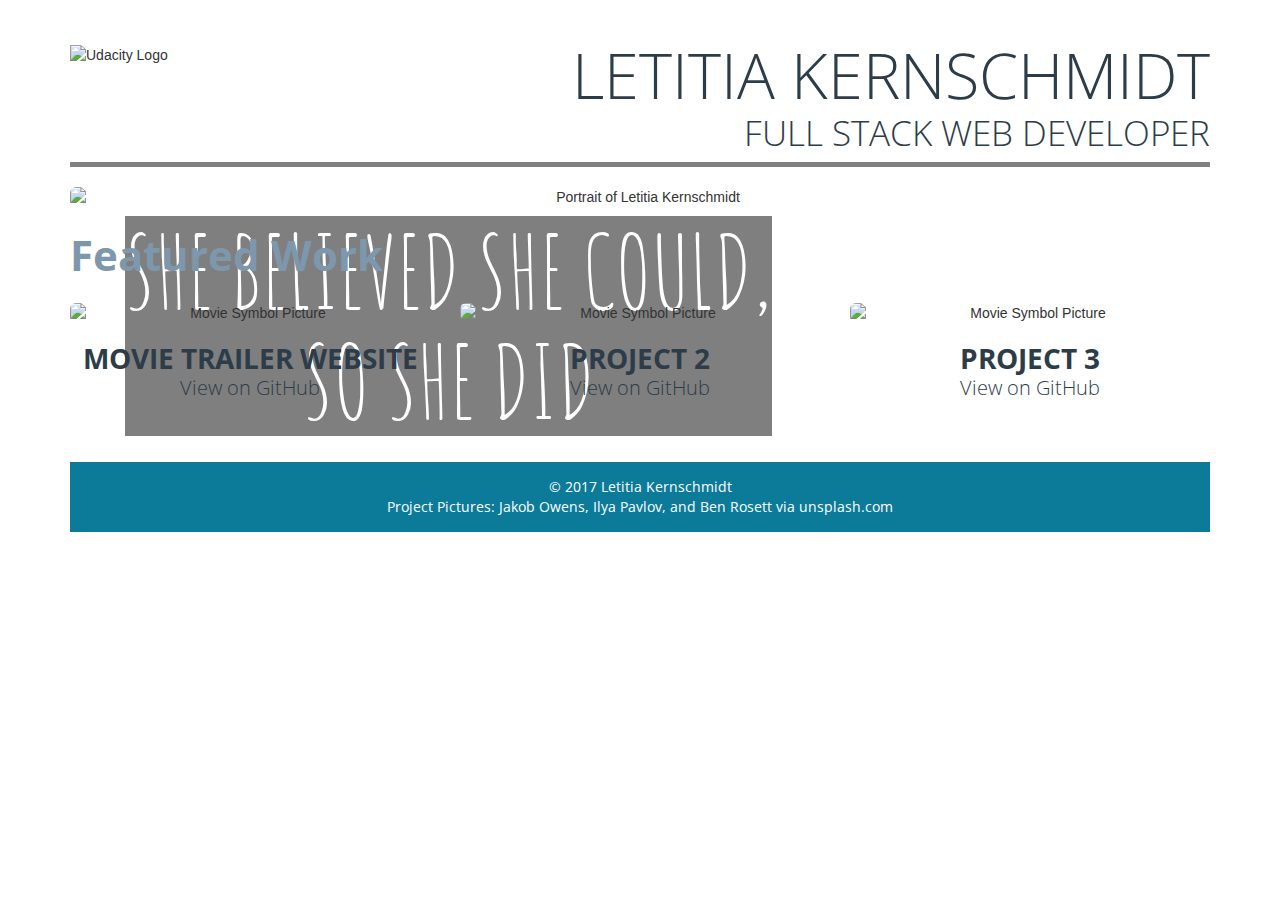
==== portfolio_bootstrap.html @ db1d679e "Add files via upload" ====
<!DOCTYPE html>
<html lang="en">
  <head>
    <meta charset="utf-8">
    <meta name="description" content="Portfolio Webpage of Letitia Kernschmidt">
    <meta name="author" content="Letitia Kernschmidt">
    <meta name="viewport" content="width=device-width, initial-scale=1.0">
    <title>Letitia Kernschmidt</title>
    <link rel="stylesheet" href="https://maxcdn.bootstrapcdn.com/bootstrap/3.3.7/css/bootstrap.min.css">
    <script src="https://ajax.googleapis.com/ajax/libs/jquery/3.2.0/jquery.min.js"></script>
    <script src="https://maxcdn.bootstrapcdn.com/bootstrap/3.3.7/js/bootstrap.min.js"></script>
    <link rel="stylesheet" href="https://fonts.googleapis.com/css?family=Open+Sans+Condensed:300">
    <link rel="stylesheet" href="https://fonts.googleapis.com/css?family=Amatic+SC">
    <link rel="stylesheet" href="portfolio_stylesheet.css">
  </head>
  <body>
    <main class="container">
      <!-- Includes a header -->
      <header>
        <div class="page-header">
          <div class="pull-left">
            <img class="logo" src="https://cdn.worldvectorlogo.com/logos/udacity.svg" alt="Udacity Logo">
          </div>
          <div class="pull-right">
            <h1 class="name text-right">Letitia Kernschmidt</h1>
            <h3 class="job-description text-right">Full Stack Web Developer</h3>
          </div>
          <div class="clearfix"></div>
        </div>
      </header>
      <!-- Includes a hero image with a personal quote -->
      <div class="row">
        <div class="col-sm-12">
          <img class="hero-image img-rounded img-responsive" src="img/1.jpg" alt="Portrait of Letitia Kernschmidt">
          <div class="hero-text"><h2 class="hero-quote">She believed she could, <br> so she did</h2></div>
        </div>
      </div>
      <!-- Section heading -->
      <div class="row">
        <div class="col-sm-12">
          <h1 class="text-left heading">Featured Work</h1>
        </div>
      </div>
      <!-- Displays the featured projects
      Note: Since I did not have more than one project on GitHub yet, all the
      links currently point to the same project -->
      <div class="row">
        <article class="col-sm-4">
          <img class="img-rounded img-responsive project-image" src="img/movies.jpg" alt="Movie Symbol Picture">
          <h1 class="text-center project-name"> Movie Trailer Website </h1>
          <a class="github-link" target="_blank" href="https://github.com/LetitiaK/Movie-Trailer-Website">View on GitHub</a>
        </article>
        <article class="col-sm-4">
          <img class="img-rounded img-responsive project-image" src="img/computer.jpg" alt="Movie Symbol Picture">
          <h1 class="text-center project-name"> Project 2 </h1>
          <a class="github-link" target="_blank" href="https://github.com/LetitiaK/Movie-Trailer-Website">View on GitHub</a>
        </article>
        <article class="col-sm-4">
          <img class="img-rounded img-responsive project-image" src="img/wedding.jpg" alt="Movie Symbol Picture">
          <h1 class="text-center project-name"> Project 3 </h1>
          <a class="github-link" target="_blank" href="https://github.com/LetitiaK/Movie-Trailer-Website">View on GitHub</a>
        </article>
      </div>
    </main>
    <!-- Includes a footer -->
    <div class="container">
      <footer class="navbar-bottom">
          <p class="text-center footer-text footer-text-top">&#xA9; 2017 Letitia Kernschmidt</p>
          <p class="text-center footer-text footer-text-bottom">Project Pictures: Jakob Owens, Ilya Pavlov, and Ben Rosett via unsplash.com</p>
      </footer>
    </div>
  </body>
</html>
---- portfolio_stylesheet.css ----
html, body {
  height: 100%;
}

.row {
  text-align: center;
}

.page-header {
  border-width: 5px;
  border-color: grey;
}

.logo {
  width: 65px;
  margin-top: 5px;
}

.name {
  font-family: "Open Sans Condensed", sans-serif;
  font-weight: lighter;
  color: #2d3c49;
  text-transform: uppercase;
  margin-bottom: 5px;
  margin-top: 0;
  font-size: 230%;
}

.job-description {
  font-family: "Open Sans Condensed", sans-serif;
  font-weight: lighter;
  color: #2d3c49;
  text-transform: uppercase;
  margin-top: 5px;
  margin-bottom: 0;
  font-size: 150%;
}

.hero-image {
  margin-bottom: 5px;
}

.hero-text {
  position: absolute;
  top: 37%;
  left: 6%;
}

.hero-quote {
  text-transform: uppercase;
  color: white;
  font-size: 30px;
  font-family: "Amatic SC", cursive;
  background: rgba(0, 0, 0, 0.5);
}

.heading {
  font-family: "Open Sans Condensed", sans-serif;
  font-weight: bold;
  color: #7d97ad;
  font-size: 250%;
}

.project-image {
  margin-top: 15px;
}

.project-name {
  font-family: "Open Sans Condensed", sans-serif;
  font-weight: bold;
  font-size: 200%;
  color: #2d3c49;
  text-transform: uppercase;
  margin-bottom: 0;
}

.github-link {
  font-family: "Open Sans Condensed", sans-serif;
  font-weight: lighter;
  color: #2d3c49;
  font-size: 20px;
}

.navbar-bottom {
  min-height: 60px;
  background-color: #0c7b9a;
  margin-top: 60px;
}

.footer-text {
  font-family: "Open Sans Condensed", sans-serif;
  color: white;
}

.footer-text-top {
  padding-top: 15px;
  margin-bottom: 0;
}

.footer-text-bottom {
  padding-bottom: 15px;
  margin-bottom: 0;
}

@media screen and (min-width: 400px) {
  .hero-text {
    top: 37%;
  }
}

/*Change the fontsize of the personal quote according to the screen width*/
@media screen and (min-width: 480px) and (max-width: 550px) {
  .hero-quote {
    font-size: 40px;
  }
}

@media screen and (min-width: 551px) and (max-width: 620px) {
  .hero-quote {
    font-size: 45px;
  }
}

@media screen and (min-width: 621px) and (max-width: 720px) {
  .hero-quote {
    font-size: 50px;
  }
}

@media screen and (min-width: 721px) and (max-width: 990px) {
  .hero-quote {
    font-size: 60px;
  }
}

@media screen and (min-width: 991px) and (max-width: 1200px){
  .hero-quote {
    font-size: 80px;
  }
}

@media screen and (min-width: 991px) {
  .logo {
    width: 110px;
  }

  .name {
    font-size: 450%;
  }

  .job-description {
    font-size: 250%;
  }

  .heading {
    font-size: 300%;
  }

  .project_name {
    font-size: 300%;
  }
}

@media screen and (min-width: 1201px){
  .hero-quote {
    font-size: 100px;
  }
}
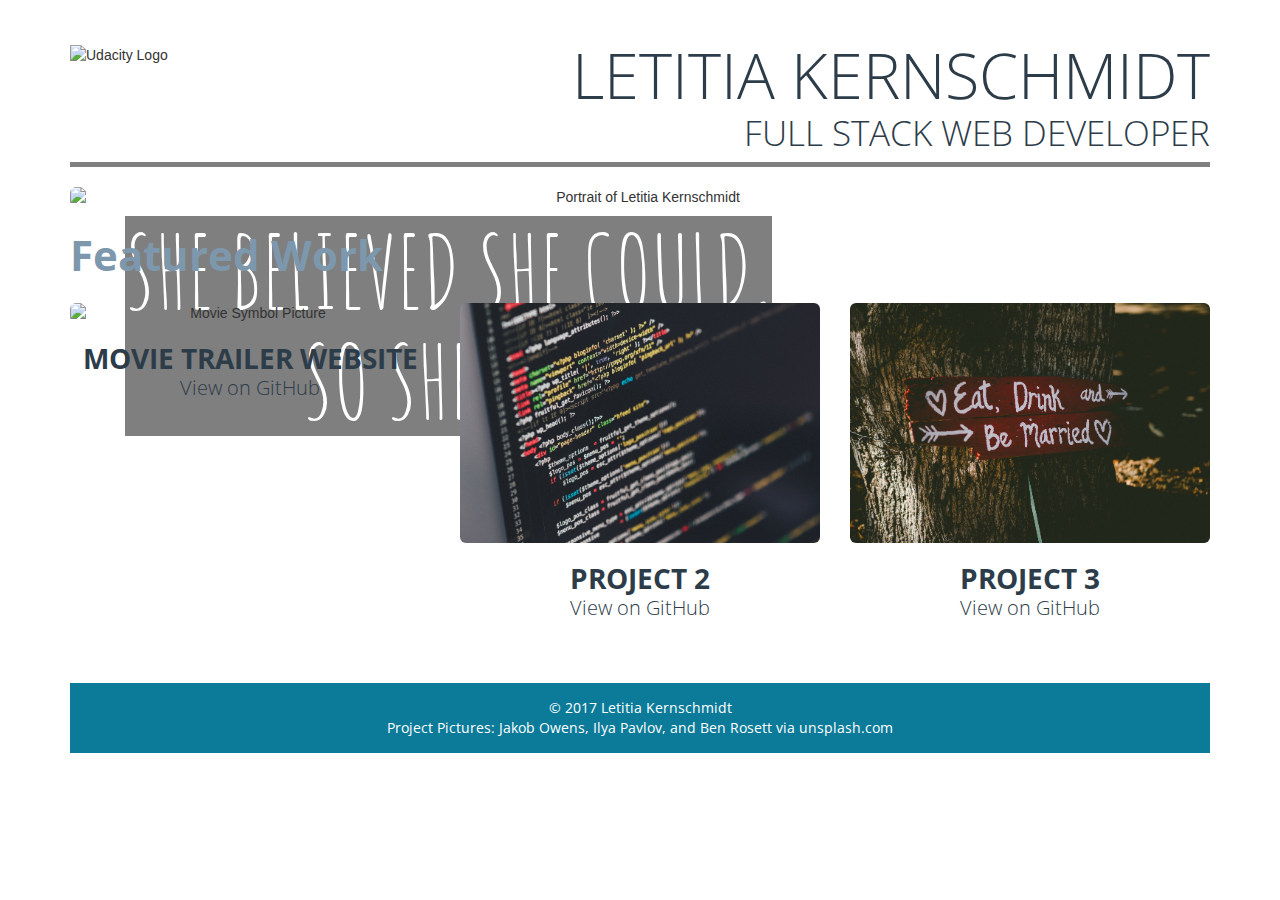
==== commit 3e73df74: "Add files via upload" ====
--- a/portfolio_bootstrap.html
+++ b/portfolio_bootstrap.html
@@ -31,7 +31,7 @@
       <!-- Includes a hero image with a personal quote -->
       <div class="row">
         <div class="col-sm-12">
-          <img class="hero-image img-rounded img-responsive" src="img/1.jpg" alt="Portrait of Letitia Kernschmidt">
+          <img class="hero-image img-rounded img-responsive" src="1.jpg" alt="Portrait of Letitia Kernschmidt">
           <div class="hero-text"><h2 class="hero-quote">She believed she could, <br> so she did</h2></div>
         </div>
       </div>
@@ -46,17 +46,17 @@
       links currently point to the same project -->
       <div class="row">
         <article class="col-sm-4">
-          <img class="img-rounded img-responsive project-image" src="img/movies.jpg" alt="Movie Symbol Picture">
+          <img class="img-rounded img-responsive project-image" src="movies.jpg" alt="Movie Symbol Picture">
           <h1 class="text-center project-name"> Movie Trailer Website </h1>
           <a class="github-link" target="_blank" href="https://github.com/LetitiaK/Movie-Trailer-Website">View on GitHub</a>
         </article>
         <article class="col-sm-4">
-          <img class="img-rounded img-responsive project-image" src="img/computer.jpg" alt="Movie Symbol Picture">
+          <img class="img-rounded img-responsive project-image" src="computer.jpg" alt="Movie Symbol Picture">
           <h1 class="text-center project-name"> Project 2 </h1>
           <a class="github-link" target="_blank" href="https://github.com/LetitiaK/Movie-Trailer-Website">View on GitHub</a>
         </article>
         <article class="col-sm-4">
-          <img class="img-rounded img-responsive project-image" src="img/wedding.jpg" alt="Movie Symbol Picture">
+          <img class="img-rounded img-responsive project-image" src="wedding.jpg" alt="Movie Symbol Picture">
           <h1 class="text-center project-name"> Project 3 </h1>
           <a class="github-link" target="_blank" href="https://github.com/LetitiaK/Movie-Trailer-Website">View on GitHub</a>
         </article>
